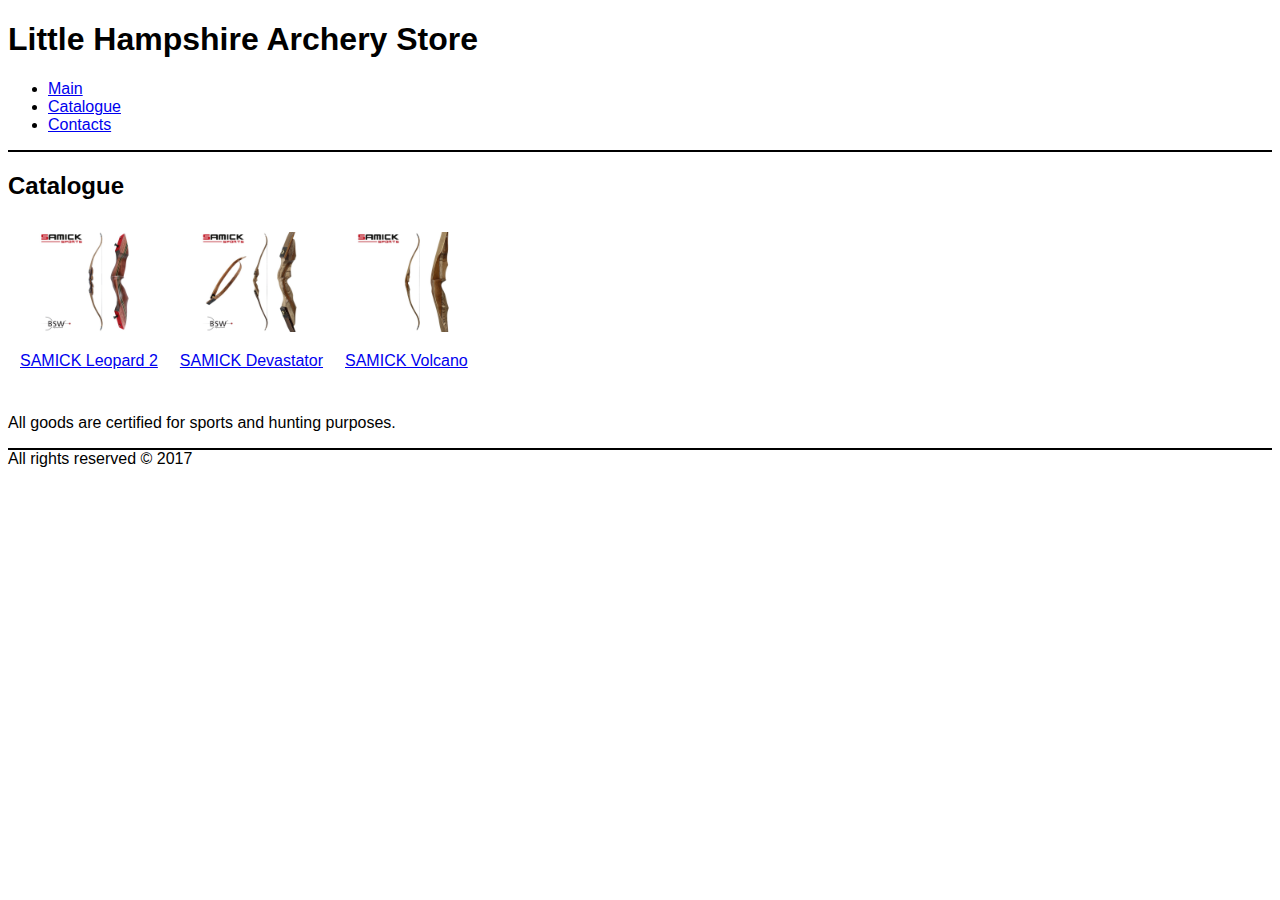
==== catalogue.html @ 5bcfd99f "2nd homework" ====
<!DOCTYPE html>
<html lang="en">
<head>
    <meta charset="UTF-8">
    <title>Catalogue - LH Archery Store</title>
    <link rel="stylesheet" href="./css/style.css">
</head>
<body>
    <header class="header">
        <h1>Little Hampshire Archery Store</h1>
        <ul>
            <li><a href="index.html">Main</a></li>
            <li><a href="catalogue.html">Catalogue</a></li>
            <li><a href="contacts.html">Contacts</a></li>
        </ul>
    </header>
    <div>
        <h2>Catalogue</h2>
        <div class="catalogue">
            <table>
                <tr>
                    <td class = "goodsElement">
                        <a href="goods/leopard.html">
                            <img src="images/goods/leopard.jpg" alt="traditional recursive bow" title="SAMICK Leopard 2"
                                 width="100" height="100">
                        </a>
                        <p>
                            <a href="goods/leopard.html">SAMICK Leopard 2</a>
                        </p>
                    </td>
                    <td class = "goodsElement">
                        <a href="goods/devastator.html">
                            <img src="images/goods/devastator.jpg" alt="traditional recursive bow" title="SAMICK Devastator"
                                width="100" height="100">
                        </a>
                        <p>
                            <a href="goods/devastator.html">SAMICK Devastator</a>
                        </p>
                    </td>
                    <td class = "goodsElement">
                        <a href="goods/volcano.html">
                            <img src="images/goods/volcano.jpg" alt="traditional recursive bow" title="SAMICK Volcano"
                                 width="100" height="100">
                        </a>
                        <p>
                            <a href="goods/volcano.html">SAMICK Volcano</a>
                        </p>
                    </td>
                </tr>
            </table>
            <p>
                All goods are certified for sports and hunting purposes.
            </p>
        </div>
    </div>
    <footer class="footer">All rights reserved &#169; 2017</footer>
</body>
</html>
---- css/style.css ----
body    {
    font-family:sans-serif;
}

.header {
    border-bottom: 2px solid #000000;
}

.footer {
    border-top: 2px solid #000000;
}

.pDetailsList {
    /*list-style: none;*/
}

.goodsElement {
    padding: 10px;
    text-align: center;
}

#map {
    width: 100%;
    height: 500px;
}
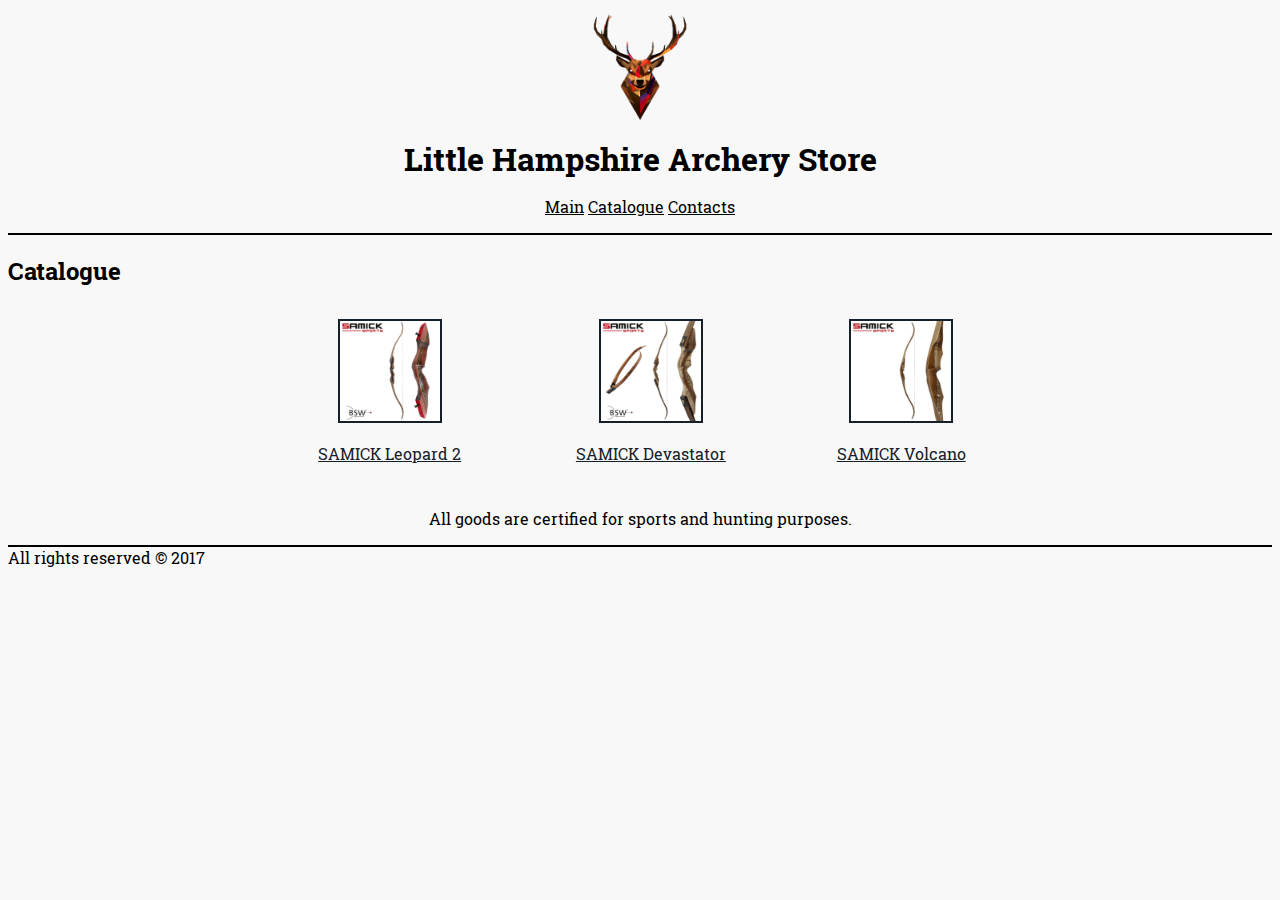
==== commit 432aadfb: "homework 4" ====
--- a/catalogue.html
+++ b/catalogue.html
@@ -7,12 +7,19 @@
 </head>
 <body>
     <header class="header">
-        <h1>Little Hampshire Archery Store</h1>
-        <ul>
-            <li><a href="index.html">Main</a></li>
-            <li><a href="catalogue.html">Catalogue</a></li>
-            <li><a href="contacts.html">Contacts</a></li>
-        </ul>
+        <div class="header_logo">
+            <img src="images/logo_main.png" alt="deer" title="LH Archery Store" width="200">
+        </div>
+        <div class="header_storename">
+            Little Hampshire Archery Store
+        </div>
+        <div class="header_menu">
+            <ul class="header_menu_list">
+                <li><a href="index.html">Main</a></li>
+                <li><a href="catalogue.html">Catalogue</a></li>
+                <li><a href="contacts.html">Contacts</a></li>
+            </ul>
+        </div>
     </header>
     <div>
         <h2>Catalogue</h2>
--- a/css/style.css
+++ b/css/style.css
@@ -1,25 +1,252 @@
-body    {
-    font-family:sans-serif;
-}
-
+/* bold */
+@font-face {
+    font-family: robotFont;
+    src: url('../fonts/ROBOTOSLAB-BOLD.TTF');
+    font-weight: bold;
+}
+/* light */
+@font-face {
+    font-family: robotFont;
+    src: url('../fonts/ROBOTOSLAB-LIGHT.TTF');
+    font-weight: 400;
+}
+/* regular */
+@font-face {
+    font-family: robotFont;
+    src: url('../fonts/ROBOTOSLAB-REGULAR.TTF');
+    font-weight: normal;
+}
+/* thin */
+@font-face {
+    font-family: robotFont;
+    src: url('../fonts/ROBOTOSLAB-THIN.TTF');
+    font-weight: 300;
+}
+
+body {
+    font-family: robotFont,Verdana,sans-serif;
+    background-color: #f8f8f8;
+}
+
+/* common styles */
 .header {
     border-bottom: 2px solid #000000;
+    text-align: center;
+}
+
+.header_logo {
+    /*padding-left: 40px;*/
+}
+
+.header_storename {
+    /*padding-left: 40px;*/
+    font-size: 32px;
+    font-weight: bold;
+}
+
+.header_menu_list {
+    padding-left: 0;
+    list-style: none;
+}
+
+.header_menu_list li {
+    display: inline;
+}
+
+.header_menu_list a {
+    color: #010101;
+}
+
+.header_menu_list a:hover {
+    color: #e24027;
 }
 
 .footer {
     border-top: 2px solid #000000;
 }
 
+.dDescription p,.main_page_content p {
+    text-align: justify;
+    margin: 5px;
+}
+
+/*index page styles*/
+.champions_photos, .mission_photo {
+    text-align: center;
+}
+
+/* goods pages styles */
+
+.goods_right_table_part {
+    vertical-align: top;
+}
+
+.goods_upper_table {
+    width: 100%;
+}
+
+/*.sDescription {
+    font-color: #707070;
+    font-size: 14px;
+    font-style: italic;
+    line-height: 16px;
+}*/
+
+.dDescription {
+    color: #484343;
+    font-size: 16px;
+    font-weight: 400;
+    line-height: 24px;
+    text-align: left;
+}
+
 .pDetailsList {
-    /*list-style: none;*/
+    color: #484343;
+    font-size: 14px;
+    font-weight: 400;
+    alignment: center;
+    /*line-height: 24px;
+    list-style-image: url('../images/goods/icon.png');*/
+}
+
+.goodsHeaders {
+    color: #000000;
+    font-size: 18px;
+    font-weight: 400;
+    background-color: #eaeaea;
+    font-style: normal;
+}
+
+/* catalogues page styles*/
+.catalogue {
+    text-align: center;
+}
+
+.catalogue table {
+    width: 60%;
+    margin-left: 20%;
+    margin-right: 20%;
 }
 
 .goodsElement {
     padding: 10px;
     text-align: center;
-}
-
+    color: #15202A;
+}
+
+.goodsElement a {
+    color: #15202A;
+}
+
+.goodsElement img {
+    border: solid 2px #15202A;
+    margin: 0;
+}
+
+.goodsElement img:hover {
+    border: none;
+    margin: 2px;
+}
+
+.theader_class {
+    line-height: 24px;
+}
+
+/* element styles */
+.productImage img {
+    border: solid 2px #15202A;
+}
+
+.good_container p::first-letter {
+    font-size: 24px;
+    font-weight: bold;
+    margin-right: 1px;
+}
+
+/* contacts page styles*/
 #map {
     width: 100%;
     height: 500px;
+}
+
+.sexTypeRadio label {
+    display: inline-block;
+    width: 90px;
+    height: 20px;
+    text-align: left;
+    vertical-align: top;
+}
+
+.sexTypeRadio input {
+    display: inline-block;
+    margin: 0 auto ;
+}
+
+.sexTypeRadio {
+    padding-bottom: 10px;
+    padding-top: 10px;
+    padding-left: 10px;
+}
+
+input[type="text"], textarea {
+    display: block;
+    margin: 0;
+    width: 50%;
+    font-family: robotFont, serif;
+    font-size: 14px;
+    box-shadow: none;
+}
+
+.username_field, .usertopic_field, .contactForm textarea {
+    text-transform: capitalize;
+}
+
+.usermail_field {
+
+}
+
+.contactForm textarea {
+    width: 50%;
+    height: 150px;
+}
+
+input[type="text"]:focus,  textarea:focus{
+    outline: none;
+}
+
+.contactForm input[type="text"], .contactForm textarea {
+    padding: 5px;
+    border: solid 1px #dcdcdc;
+    transition: box-shadow 0.3s, border 0.3s;
+}
+
+.usermail_field input[type="text"]:focus {
+    color: #e24027;
+}
+
+.btn-class{
+    display: inline-block;
+    border:1px solid #bfbfbf;
+    color: #8c8c8c;
+    border-radius: 5px 5px 5px 5px;
+    -webkit-border-radius: 5px 5px 5px 5px;
+    -moz-border-radius: 5px 5px 5px 5px;
+    font-family: robotFont, serif;
+    width: auto;
+    height: auto;
+    font-size: 14px;
+    padding: 5px 20px;
+    box-shadow: inset 0 1px 0 0 #fff,inset 0 -1px 0 0 #d9d9d9,inset 0 0 0 1px #f2f2f2,0 2px 4px 0 #f2f2f2;
+    -moz-box-shadow: inset 0 1px 0 0 #fff,inset 0 -1px 0 0 #d9d9d9,inset 0 0 0 1px #f2f2f2,0 2px 4px 0 #f2f2f2;
+    -webkit-box-shadow: inset 0 1px 0 0 #fff,inset 0 -1px 0 0 #d9d9d9,inset 0 0 0 1px #f2f2f2,0 2px 4px 0 #f2f2f2;
+    text-shadow: 0 1px 0 #fff;
+    background: #f2f2f2 linear-gradient(to top, #f2f2f2, #f2f2f2);
+}
+.btn-class:hover, .btn-class:active{
+    border:1px solid #8c8c8c;
+    color: #8c8c8c;
+    box-shadow: inset 0 1px 0 0 #ffffff,inset 0 -1px 0 0 #d9d9d9,inset 0 0 0 1px #f2f2f2;
+    -moz-box-shadow: inset 0 1px 0 0 #ffffff,inset 0 -1px 0 0 #d9d9d9,inset 0 0 0 1px #f2f2f2;
+    -webkit-box-shadow: inset 0 1px 0 0 #ffffff,inset 0 -1px 0 0 #d9d9d9,inset 0 0 0 1px #f2f2f2;
+    background-color: #f2f2f2;
 }